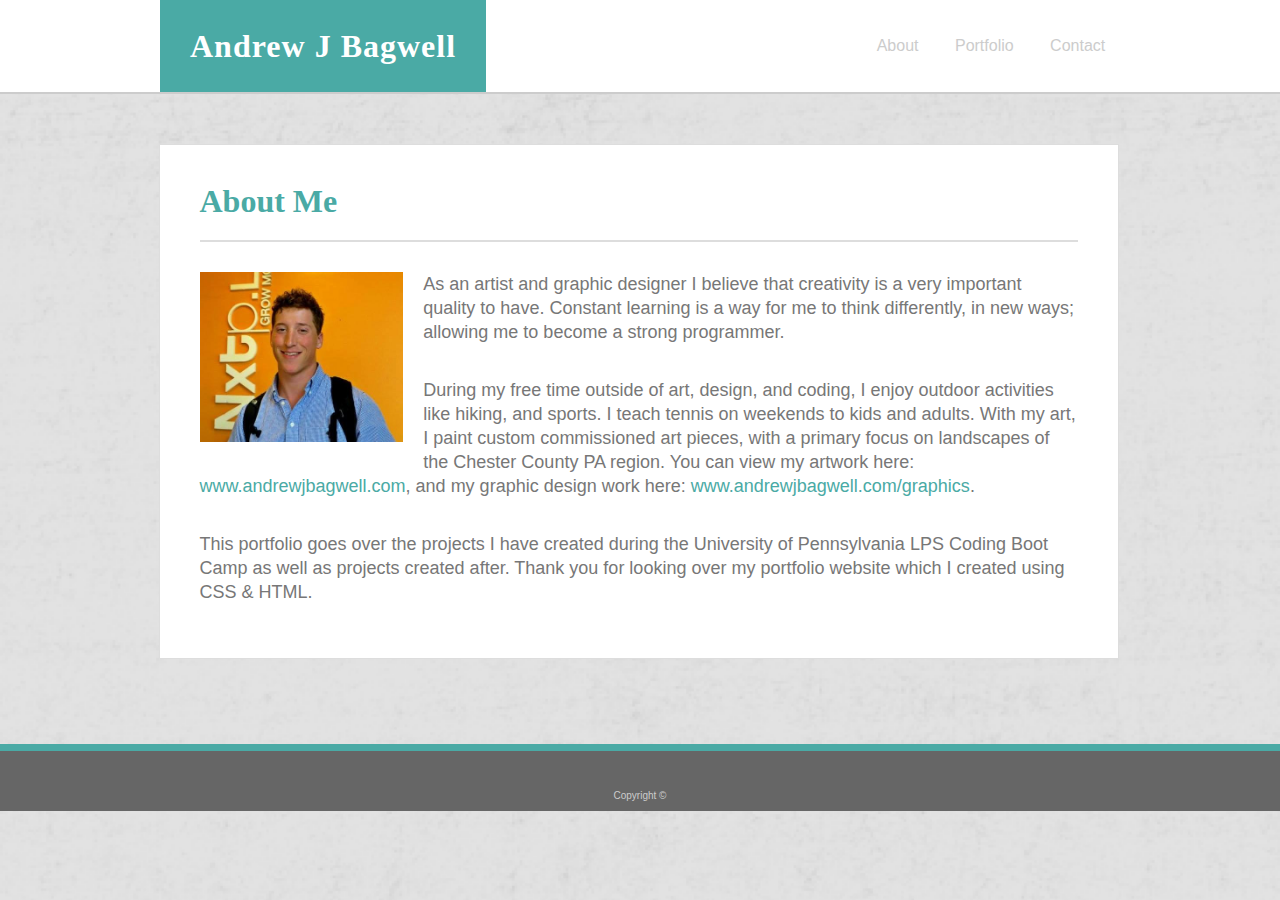
==== index.html @ 28c2d45f "added hw of responsive portfolio" ====
<!DOCTYPE html>
<html lang="en">

<head>
	<title>Index Andrew J Bagwell</title>
	<meta name="viewport" content="width=device-width, initial-scale=1.0">
	<link rel="stylesheet" href="./assets/css/reset.css">
	<link rel="stylesheet" href="./assets/css/style.css">
</head>

<body class>
	<header>
		<div class="wrapper">
			<div class="my-name">
				<div class="header-block">
					Andrew J Bagwell
				</div>
			</div>
				<nav class="my-nav-bar">
					<ul>
						<li><a class= "about-hover" href="index.html" >About</a></li>
						<li><a class= "portfolio-hover" href="portfolio.html">Portfolio</a></li>
						<li><a class= "contact-hover" href="contact.html">Contact</a></li>
					</ul>
				</nav>
		</div>
	</header>
	

	<div class="main-content">
	 	
		<div class="main-stuff">
			<h1 class="page-header">About Me</h1>
			<p>
				<img class="headshot" src="assets/images/me.png" alt="Andrew's Photo">
                As an artist and graphic designer I believe that creativity is a very important quality to have. Constant learning is a way for me to think differently, in new ways; allowing me to become a strong programmer.  
			</p>
			<p>
				During my free time outside of art, design, and coding, I enjoy outdoor activities like hiking, and sports. I teach tennis on weekends to kids and adults. With my art, I paint custom commissioned art pieces, with a primary focus on landscapes of the Chester County PA region. You can view my artwork here: <a class= "greenhref" href="https://www.andrewjbagwell.com">www.andrewjbagwell.com</a>, and my graphic design work here: <a class= "greenhref" href="https://www.andrewjbagwell.com/graphics">www.andrewjbagwell.com/graphics</a>.  
			</p>
			<p>
				This portfolio goes over the projects I have created during the University of Pennsylvania LPS Coding Boot Camp as well as projects created after. Thank you for looking over my portfolio website which I created using CSS & HTML. 
			</p>
		</div> 
	</div>


	<footer>	
  <div class="footer-bottom">
	<div class="text">
    <br><br>
		<p>Copyright &copy</p>
	</div>
</div>
	</footer>

</body>
</html>
---- assets/css/style.css ----
html {
	position: relative;
}
html, body {
  background-image: url("../images/husk.png");
  background-size: cover;
	font-family: Arial, 'Helvetica Neue', Helvetica, sans-serif;
	color: #777777;
	background-color: #efefef;
}

h1, h2 {
	font-family: 'Georgia', Times, 'Times New Roman', serif;
	color: #4aaaa5;
}

a {
	text-decoration: none;
}

h1 {
	font-size: 26px;
}

h2 {
	font-size: 22px;
}

a.greenhref {
  color: #4aaaa5;
} 

header {
	width: 100%;
	height: auto;
	border-bottom: 2px solid #cccccc;
	background-color: #ffffff;
}

header .wrapper {
	width: 960px;
	margin: 0 auto;
}

.my-name, .my-nav-bar {
  	display: inline-block;
    vertical-align: middle;
    margin: 0;
    padding: 0;
}

.my-name {
	width: 50%;
}

.header-block {
	display: inline-block;
	font-family: 'Georgia', Times, 'Times New Roman', serif;
	font-weight: bold;
	font-size: 32px;
	letter-spacing: 1px;
	background-color: #4aaaa5;
	color: #ffffff;
	padding: 30px;
	width: auto;
}

a.about-hover:hover{
    color: #4aaaa5;
}

a.portfolio-hover:hover{
    color: #4aaaa5;
}

a.contact-hover:hover{
    color: #4aaaa5;
}

.my-nav-bar {
	width: 48%;
	text-align: right;
	color: #cccccc;
	font-weight: normal;
}

.my-nav-bar ul li {
	display: inline-block;
	padding-left: 16px;
	margin-left: 16px;
}

.my-nav-bar ul li a {
	color: #cccccc;
}

a:hover { 
  color: lightblue; 
  }

.main-content {
  width: 963px;
	clear: both;
	margin: 10px auto 45px auto;
}

.main-stuff {
	display: inline-block;
	width: 878px;
	margin: 40px 0;
	padding: 40px 40px 20px 40px;
	background-color: #ffffff;
	border: 1px solid #dddddd;
}

.main-stuff h1 {
	font-size: 32px;
	font-weight: bold;
	padding-bottom: 23px;
	margin-bottom: 30px;
	border-bottom: 2px solid #dddddd;
}

.main-stuff p {
	font-size: 18px;
	line-height: 24px;
	margin-bottom: 34px;
}

img.headshot {
	float: left;
	padding: 0 20px 20px 0;
	width: auto;
	height: 170px;
}

.andrew-portfolio-1 {
	float: left;
	width: 270px;
	height: 200px;
  margin-right: 35px;
  margin-bottom: 45px;
}

.andrew-portfolio-2 {
  float: left;
	width: 270px;
	height: 200px;
  margin-bottom: 45px;
}

.andrew-portfolio-3 {
	clear: both;
  float: left;
	width: 270px;
	height: 200px;
  margin-right: 35px;
  margin-bottom: 45px;
}

.andrew-portfolio-4 {
  float: left;
	width: 270px;
	height: 200px;
  margin-bottom: 45px;
}
.page-header{
	padding: 0px 0px 0px 0px;
	margin: 0px 0px 0px 0px;
}

.andrew-portfolio-5 {
  clear: both;
  float: left;
	width: 270px;
	height: 200px;
  margin-bottom: 45px;
}

.item-name {
	position: relative;
	bottom: 73px;
	text-align: center;
	background-color: #4aaaa5;
	padding: 16px;
	color: #ffffff;
	z-index: 1000;
}

.prof-pics {
width: 270px;
height: 200px;
}

.contact {
	width: 848px;
}

.contact label {
	display: block;
	padding-bottom: 5px;
}

.contact input, .contact textarea {
	width: 100%;
	border: 1px solid #cccccc;
	margin-bottom: 18px;
	padding: 16px;
	font-size: 14px;
}
.contact input:focus, .contact textarea:focus {
	outline-color: #666666;
}

.contact textarea::placeholder {
		color: #cccccc;
}

.contact input::placeholder { 
    color: #cccccc;  
}

.contact input[type="submit"]:hover {
	color: #4aaaa5;
	background: #666666;
}


.contact input[type="submit"] {
	width: auto;
	background-color: #4aaaa5;
	color: #ffffff;
	padding: 16px 22px;
	font-size: 16px;
}


.footer-bottom {
	width: 100%;
	padding-top: 20px;
  padding-bottom: 10px;
	border-top: 7px solid #4aaaa5;
	background-color: #666666;
}

.text {
	text-align: center;
  position: center;
  font-size: 10px;
	color: #cccccc;
}



@media screen and (max-width: 980px) {
	.main-content {
		width: 730px;
	}
	.main-stuff {
		width: 390px;
	}
 
	.contact {
		width: 370px;
	}

	.wrapper {
		padding: 0px 0px 0px 130px;
	}
	.my-nav-bar {
			text-align: left;
			margin: 0;
		
	}
}


@media screen and (max-width: 768px) {
	.main-content {
		width: 900px;
	}
	.main-stuff {
		width: 640px;
		padding: 30px 30px 0px 30px;
		margin: 10px 0px 0px 40px;
	}
 
	.contact {
		width: 615px;
	}
	.my-name {
		width: 47%;
	}
	.wrapper {
		padding: 0px 0px 0px 15px;
	}

	#profilePic {
		width: 380px;


	}
	.my-nav-bar {
			text-align: left;
			padding: 0px 10px 0px 0px;
			margin: 0px 0px 0px 0px;
	}
}


@media screen and (max-width: 640px) {
	.main-content {
		width: 900px;
	}
	.main-stuff {
		width: 480px;
		padding: 30px 30px 0px 30px;
		margin: 10px 0px 0px 40px;
	}
 
	.contact {
		width: 440px;
	}
	.my-name {
		width: 100%;
		padding: 0px 0px 0px 130px;
		background-color: #4aaaa5;
	}
	.wrapper {
		
		padding: 0px;

	}
	#profilePic {
		width: 380px;
		position: relative;
	}
	.my-nav-bar {
			display:block;
			margin: 0px 0px 0px 0px;
			padding: 20px 0px 20px 70px;
			text-align: center;
	}
img.prof-pics {
	width: 470px;
	height: 400px;

}

.item-name{
	width: 438px;
	bottom: 10;


}
.andrew-portfolio-1{
	
	padding: 10px 0px 110px 0px;
}
.andrew-portfolio-2{
	
	padding: 100px 0px 110px 0px;
}
.andrew-portfolio-3{
	
	padding: 100px 0px 110px 0px;
}
.andrew-portfolio-4{
	
	padding: 100px 0px 110px 0px;
}
.andrew-portfolio-5{
	
	padding: 100px 0px 110px 0px;
}



img.headshot {
	width: 470px;
	height: 400px;

}

.main-content {
	height: 1000px;
}
.main-stuff {
	height: 2400px;
}
body {
	height: 2400px;
}

.footer-bottom {
	position: fixed;
}
}
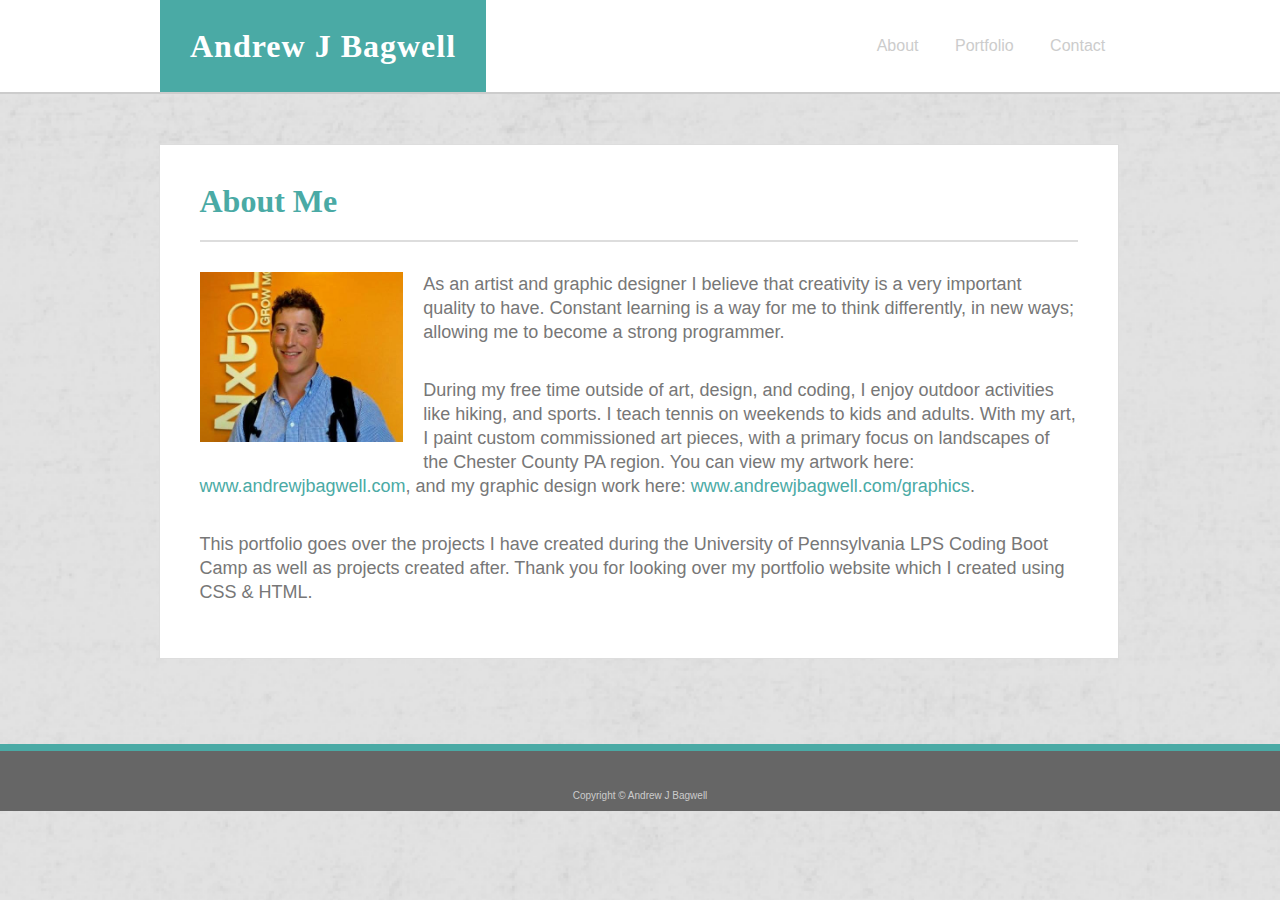
==== commit 2788027f: "updated portfolio with GifTastic" ====
--- a/index.html
+++ b/index.html
@@ -49,7 +49,7 @@
   <div class="footer-bottom">
 	<div class="text">
     <br><br>
-		<p>Copyright &copy</p>
+		<p>Copyright &copy Andrew J Bagwell</p>
 	</div>
 </div>
 	</footer>
